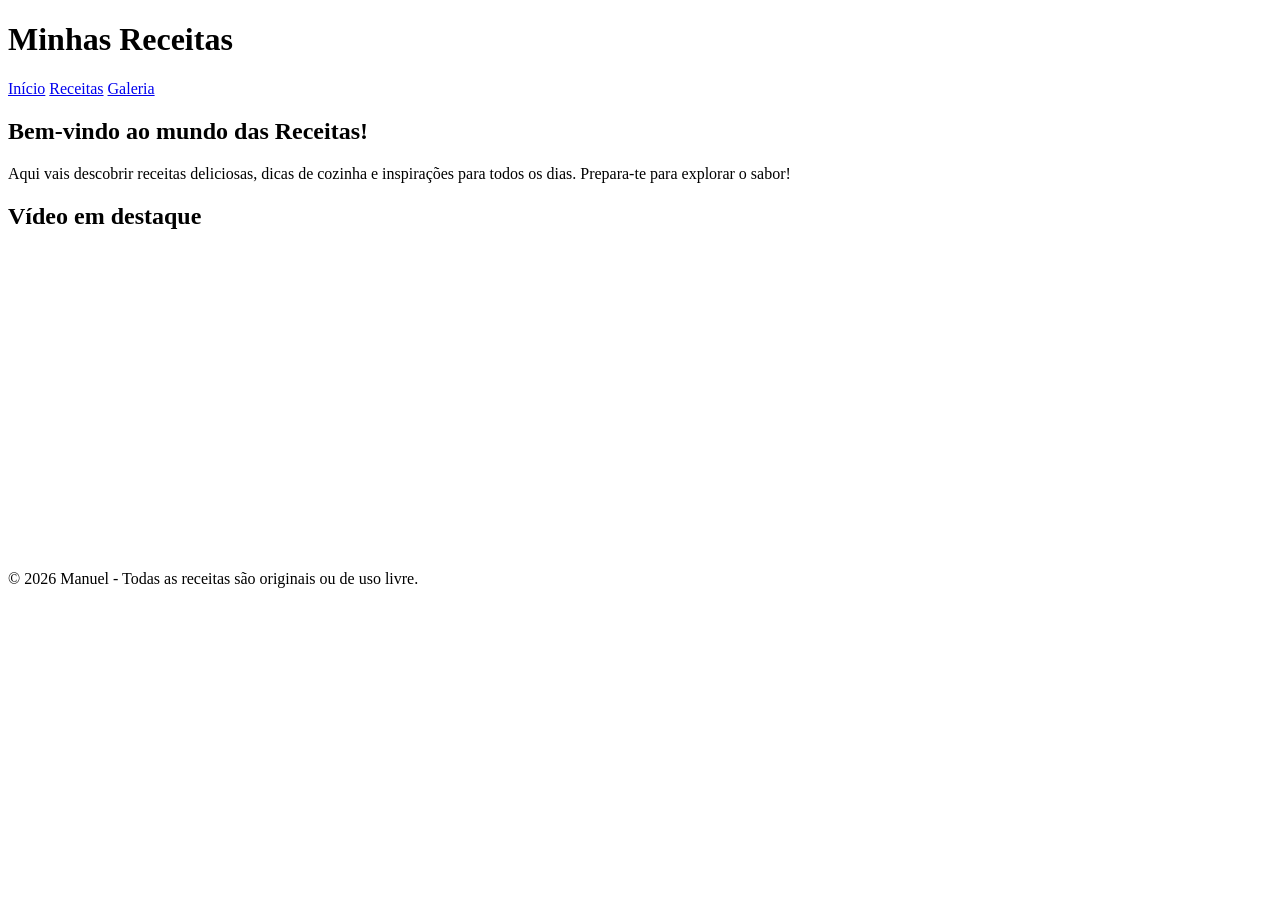
==== site/index.html @ 03ef2384 "Base site" ====
<!DOCTYPE html>
<html lang="pt-pt">
    <head>
        <meta charset="UTF-8">
        <meta name="viewport" content="width=., initial-scale=1.0">
        <title>Minhas Receitas</title>
        <link rel="stylesheet" href="styles.css">
    </head>
    <body>
        <header>
            <h1>Minhas Receitas</h1>
            <nav>
                <a href="index.html">Início</a>
                <a href="receitas.html">Receitas</a>
                <a href="galeria.html">Galeria</a>
            </nav>
        </header>
        <main>
            <section>
                <h2>Bem-vindo ao mundo das Receitas!</h2>
                <p>Aqui vais descobrir receitas deliciosas, dicas de cozinha e inspirações para todos os dias. Prepara-te para explorar o sabor!</p>
             </section>

             <section>
                <h2>Vídeo em destaque</h2>
                <video width="400" height="300" autoplay loop muted>
                      <source src="../videos/video_blolo_girar.mp4" type="video/mp4">
                    O seu navegador não suporta o elemento de vídeo.
                </video>
             </section>

          
        </main>

        <footer>
            <p>&copy; 2026 Manuel - Todas as receitas são originais ou de uso livre.</p>
        </footer>

    </body>

</html>
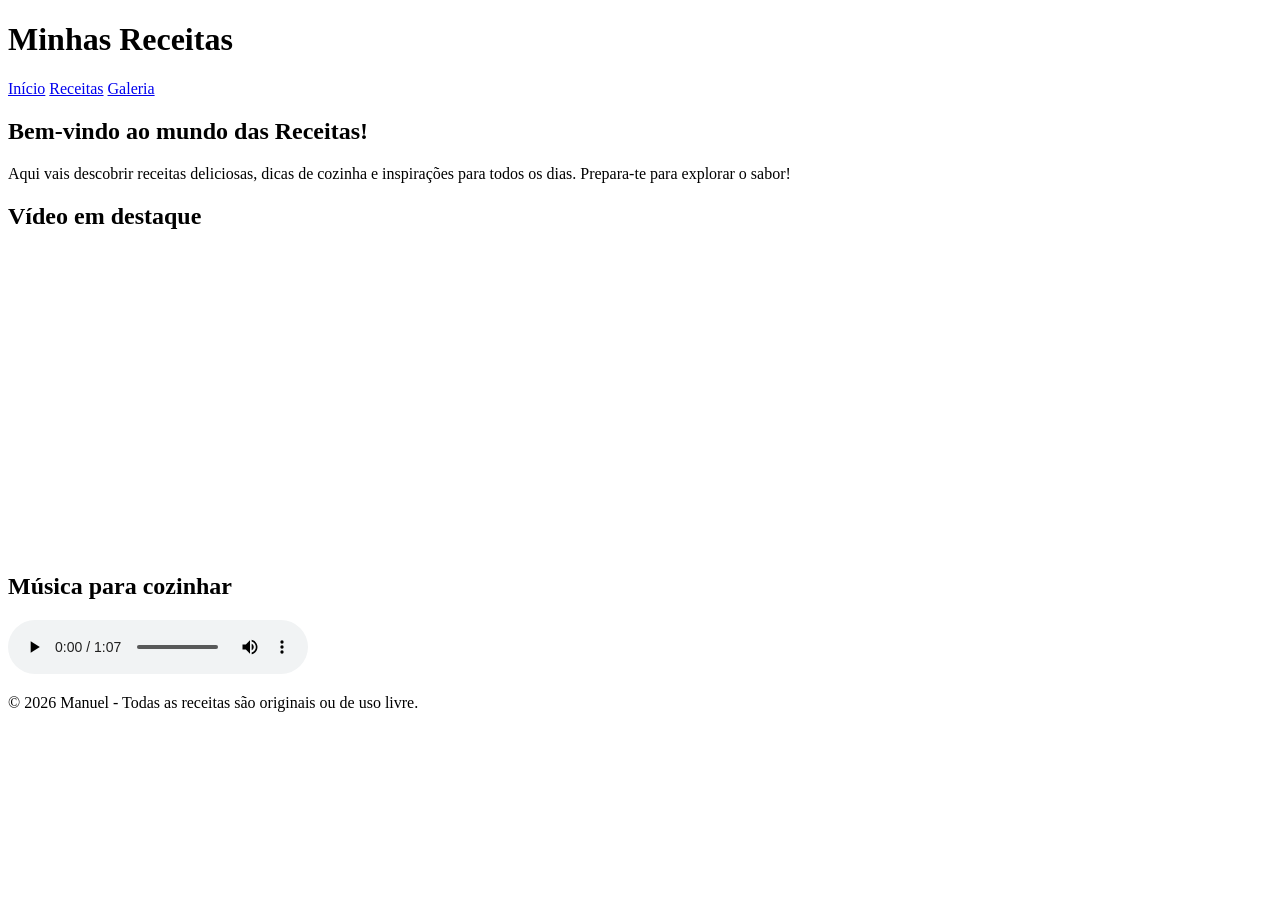
==== commit f01906fa: "video e audio para index" ====
--- a/site/index.html
+++ b/site/index.html
@@ -29,6 +29,14 @@
                 </video>
              </section>
 
+             <section>
+                <h2>Música para cozinhar</h2>
+                <audio controls>
+                    <source src="../audio/musica_para_cozinhar.mp3" type="audio/mpeg">
+                    O teu navegador não suporta áudio.
+                </audio>
+            </section>
+
           
         </main>
 
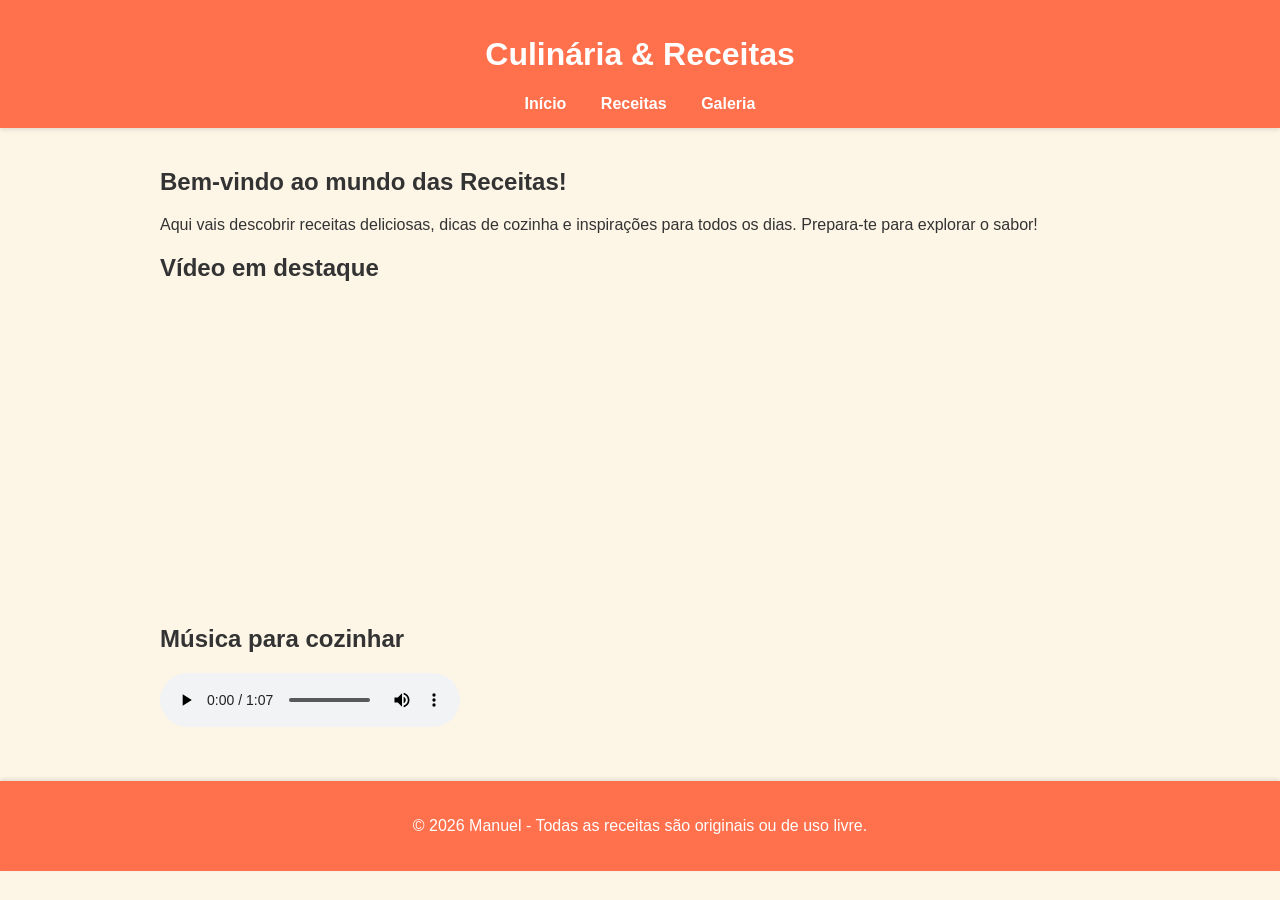
==== commit 6da45d5d: "restyle do site" ====
--- a/site/index.html
+++ b/site/index.html
@@ -3,18 +3,19 @@
     <head>
         <meta charset="UTF-8">
         <meta name="viewport" content="width=., initial-scale=1.0">
-        <title>Minhas Receitas</title>
-        <link rel="stylesheet" href="styles.css">
+        <title>Culinária & Receitas</title>
+        <link rel="stylesheet" href="../css/style.css">
     </head>
     <body>
         <header>
-            <h1>Minhas Receitas</h1>
+            <h1>Culinária & Receitas</h1>
             <nav>
                 <a href="index.html">Início</a>
                 <a href="receitas.html">Receitas</a>
                 <a href="galeria.html">Galeria</a>
             </nav>
         </header>
+    <div class="container">
         <main>
             <section>
                 <h2>Bem-vindo ao mundo das Receitas!</h2>
@@ -39,6 +40,7 @@
 
           
         </main>
+    </div>
 
         <footer>
             <p>&copy; 2026 Manuel - Todas as receitas são originais ou de uso livre.</p>
--- a/css/style.css
+++ b/css/style.css
@@ -0,0 +1,92 @@
+body {
+    font-family: Arial, sans-serif;
+    margin: 0;
+    padding: 0;
+    background-color: #fdf5e6; 
+    color: #333;
+}
+
+.container {
+    max-width: 960px;
+    margin: 0 auto;
+    padding: 0 20px;
+}
+
+header {
+    background-color: #ff704d;
+    color: white;
+    padding: 15px 0;
+    text-align: center;
+    box-shadow: 0 2px 4px rgba(0, 0, 0, 0.1); 
+}
+
+header nav a {
+    color: white;
+    margin: 0 15px;
+    text-decoration: none;
+    font-weight: bold;
+}
+
+header nav a:hover {
+    text-decoration: underline;
+}
+
+main {
+    padding: 20px 0;
+}
+
+table {
+    width: 100%;
+    border-collapse: collapse;
+    margin-top: 20px;
+    box-shadow: 0 2px 4px rgba(0, 0, 0, 0.05);
+}
+
+th, td {
+    padding: 12px 15px;
+    text-align: left;
+    border-bottom: 1px solid #ddd;
+}
+
+th {
+    background-color: #ffad99;
+    color: white;
+}
+
+tr:nth-child(even) {
+    background-color: #fff0e6;
+}
+
+tr:hover {
+    background-color: #ffe6cc;
+}
+
+.galeria {
+    display: flex;
+    flex-wrap: wrap;
+    justify-content: center;
+    gap: 15px;
+}
+
+.galeria img {
+    width: 280px; 
+    height: 210px; 
+    object-fit: cover; 
+    border: 3px solid #fff;
+    border-radius: 8px;
+    box-shadow: 0 4px 8px rgba(0, 0, 0, 0.1);
+    transition: transform 0.2s;
+}
+
+.galeria img:hover {
+    transform: scale(1.05);
+}
+
+footer {
+    text-align: center;
+    padding: 20px 0;
+    background-color: #ff704d;
+    color: white;
+    margin-top: 30px;
+    box-shadow: 0 -2px 4px rgba(0, 0, 0, 0.1); 
+}
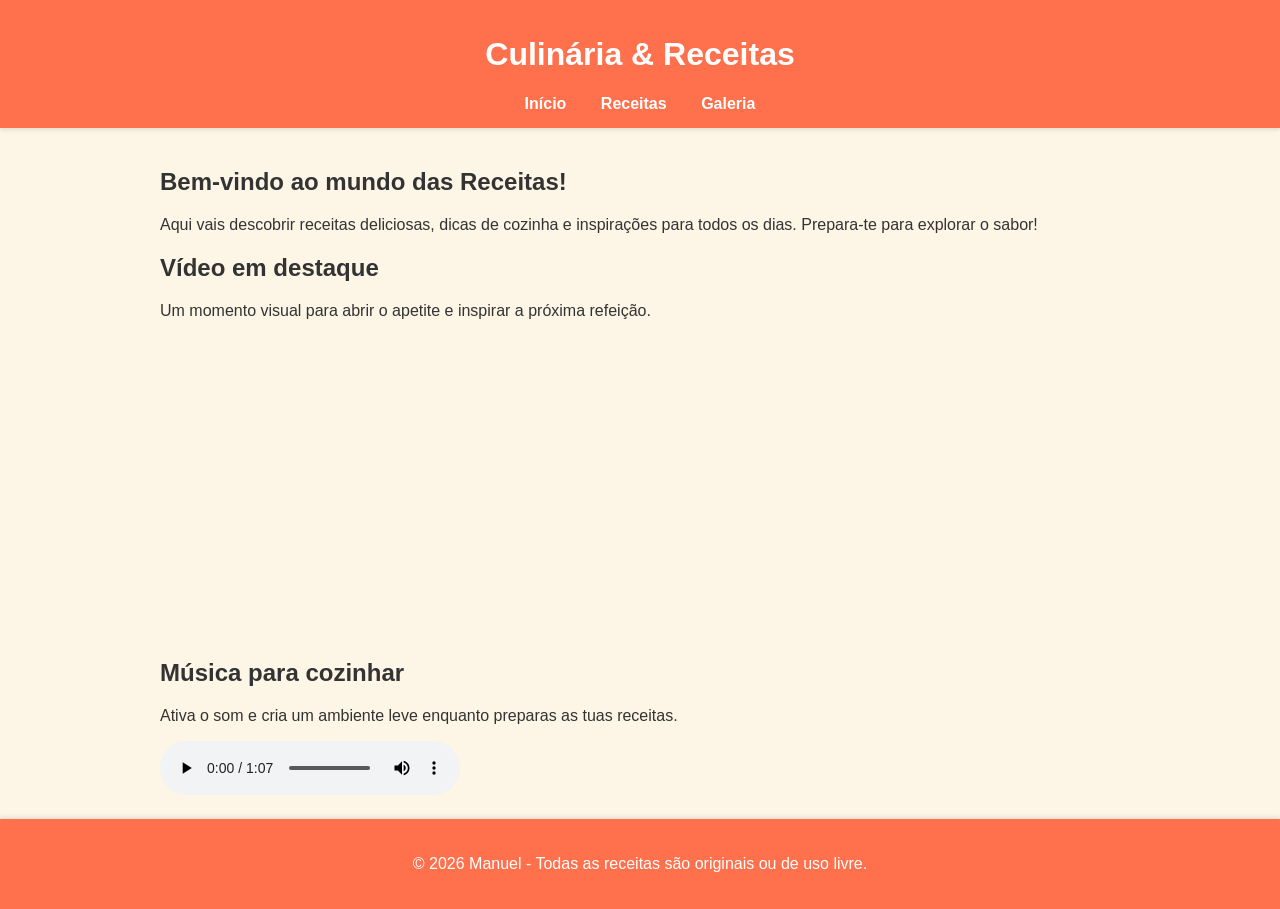
==== commit f6b9111b: "final" ====
--- a/site/index.html
+++ b/site/index.html
@@ -1,8 +1,8 @@
-<!DOCTYPE html>
+﻿<!DOCTYPE html>
 <html lang="pt-pt">
     <head>
         <meta charset="UTF-8">
-        <meta name="viewport" content="width=., initial-scale=1.0">
+        <meta name="viewport" content="width=device-width, initial-scale=1.0">
         <title>Culinária & Receitas</title>
         <link rel="stylesheet" href="../css/style.css">
     </head>
@@ -15,32 +15,33 @@
                 <a href="galeria.html">Galeria</a>
             </nav>
         </header>
-    <div class="container">
+
         <main>
-            <section>
-                <h2>Bem-vindo ao mundo das Receitas!</h2>
-                <p>Aqui vais descobrir receitas deliciosas, dicas de cozinha e inspirações para todos os dias. Prepara-te para explorar o sabor!</p>
-             </section>
+            <div class="container">
+                <section>
+                    <h2>Bem-vindo ao mundo das Receitas!</h2>
+                    <p>Aqui vais descobrir receitas deliciosas, dicas de cozinha e inspirações para todos os dias. Prepara-te para explorar o sabor!</p>
+                </section>
 
-             <section>
-                <h2>Vídeo em destaque</h2>
-                <video width="400" height="300" autoplay loop muted>
-                      <source src="../videos/video_blolo_girar.mp4" type="video/mp4">
-                    O seu navegador não suporta o elemento de vídeo.
-                </video>
-             </section>
+                <section>
+                    <h2>Vídeo em destaque</h2>
+                    <p>Um momento visual para abrir o apetite e inspirar a próxima refeição.</p>
+                    <video width="400" height="300" autoplay loop muted>
+                        <source src="../videos/video_blolo_girar.mp4" type="video/mp4">
+                        O seu navegador não suporta o elemento de vídeo.
+                    </video>
+                </section>
 
-             <section>
-                <h2>Música para cozinhar</h2>
-                <audio controls>
-                    <source src="../audio/musica_para_cozinhar.mp3" type="audio/mpeg">
-                    O teu navegador não suporta áudio.
-                </audio>
-            </section>
-
-          
+                <section>
+                    <h2>Música para cozinhar</h2>
+                    <p>Ativa o som e cria um ambiente leve enquanto preparas as tuas receitas.</p>
+                    <audio controls>
+                        <source src="../audio/musica_para_cozinhar.mp3" type="audio/mpeg">
+                        O teu navegador não suporta áudio.
+                    </audio>
+                </section>
+            </div>
         </main>
-    </div>
 
         <footer>
             <p>&copy; 2026 Manuel - Todas as receitas são originais ou de uso livre.</p>
--- a/css/style.css
+++ b/css/style.css
@@ -1,15 +1,25 @@
+html {
+    height: 100%;
+}
+
+
 body {
     font-family: Arial, sans-serif;
     margin: 0;
     padding: 0;
     background-color: #fdf5e6; 
     color: #333;
+    height: 100%;
+    display: flex;
+    flex-direction: column;
 }
 
 .container {
     max-width: 960px;
     margin: 0 auto;
     padding: 0 20px;
+    flex: 1 0 auto;
+
 }
 
 header {
@@ -87,6 +97,6 @@
     padding: 20px 0;
     background-color: #ff704d;
     color: white;
-    margin-top: 30px;
     box-shadow: 0 -2px 4px rgba(0, 0, 0, 0.1); 
+    flex-shrink: 0;
 }
